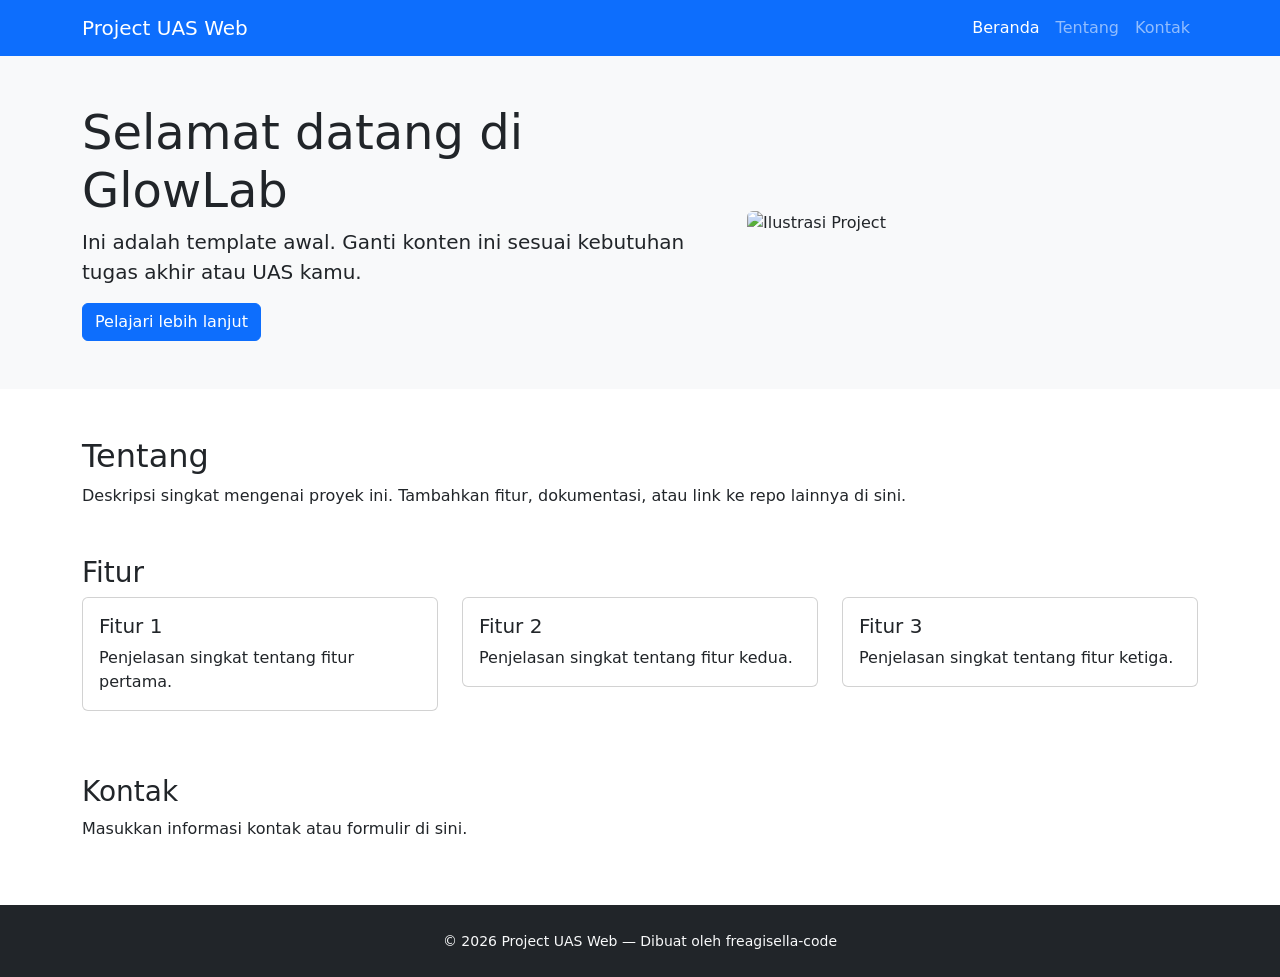
==== index.html @ 94179a81 "Update title and description for GlowLab project" ====
<!doctype html>
<html lang="id">
  <head>
    <meta charset="utf-8">
    <meta name="viewport" content="width=device-width, initial-scale=1">
    <title>GlowLab</title>
    <meta name="description" content="Halaman utama GlowLab">
    <!-- Bootstrap 5 CDN -->
    <link href="https://cdn.jsdelivr.net/npm/bootstrap@5.3.2/dist/css/bootstrap.min.css" rel="stylesheet">
  </head>
  <body>
    <nav class="navbar navbar-expand-lg navbar-dark bg-primary">
      <div class="container">
        <a class="navbar-brand" href="#">Project UAS Web</a>
        <button class="navbar-toggler" type="button" data-bs-toggle="collapse" data-bs-target="#navMenu" aria-controls="navMenu" aria-expanded="false" aria-label="Toggle navigation">
          <span class="navbar-toggler-icon"></span>
        </button>
        <div class="collapse navbar-collapse" id="navMenu">
          <ul class="navbar-nav ms-auto">
            <li class="nav-item"><a class="nav-link active" href="#">Beranda</a></li>
            <li class="nav-item"><a class="nav-link" href="#about">Tentang</a></li>
            <li class="nav-item"><a class="nav-link" href="#contact">Kontak</a></li>
          </ul>
        </div>
      </div>
    </nav>

    <header class="py-5 bg-light">
      <div class="container">
        <div class="row align-items-center">
          <div class="col-md-7">
            <h1 class="display-5">Selamat datang di GlowLab</h1>
            <p class="lead">Ini adalah template awal. Ganti konten ini sesuai kebutuhan tugas akhir atau UAS kamu.</p>
            <a href="#about" class="btn btn-primary">Pelajari lebih lanjut</a>
          </div>
          <div class="col-md-5 d-none d-md-block">
            <img src="https://via.placeholder.com/400x300.png?text=Project+UAS" class="img-fluid rounded" alt="Ilustrasi Project">
          </div>
        </div>
      </div>
    </header>

    <main class="py-5">
      <div class="container">
        <section id="about" class="mb-5">
          <h2>Tentang</h2>
          <p>Deskripsi singkat mengenai proyek ini. Tambahkan fitur, dokumentasi, atau link ke repo lainnya di sini.</p>
        </section>

        <section id="features" class="mb-5">
          <h3>Fitur</h3>
          <div class="row">
            <div class="col-md-4">
              <div class="card mb-3">
                <div class="card-body">
                  <h5 class="card-title">Fitur 1</h5>
                  <p class="card-text">Penjelasan singkat tentang fitur pertama.</p>
                </div>
              </div>
            </div>
            <div class="col-md-4">
              <div class="card mb-3">
                <div class="card-body">
                  <h5 class="card-title">Fitur 2</h5>
                  <p class="card-text">Penjelasan singkat tentang fitur kedua.</p>
                </div>
              </div>
            </div>
            <div class="col-md-4">
              <div class="card mb-3">
                <div class="card-body">
                  <h5 class="card-title">Fitur 3</h5>
                  <p class="card-text">Penjelasan singkat tentang fitur ketiga.</p>
                </div>
              </div>
            </div>
          </div>
        </section>

        <section id="contact">
          <h3>Kontak</h3>
          <p>Masukkan informasi kontak atau formulir di sini.</p>
        </section>
      </div>
    </main>

    <footer class="py-4 bg-dark text-light">
      <div class="container text-center">
        <small>&copy; 2026 Project UAS Web — Dibuat oleh freagisella-code</small>
      </div>
    </footer>

    <!-- Bootstrap JS -->
    <script src="https://cdn.jsdelivr.net/npm/bootstrap@5.3.2/dist/js/bootstrap.bundle.min.js"></script>
  </body>
</html>
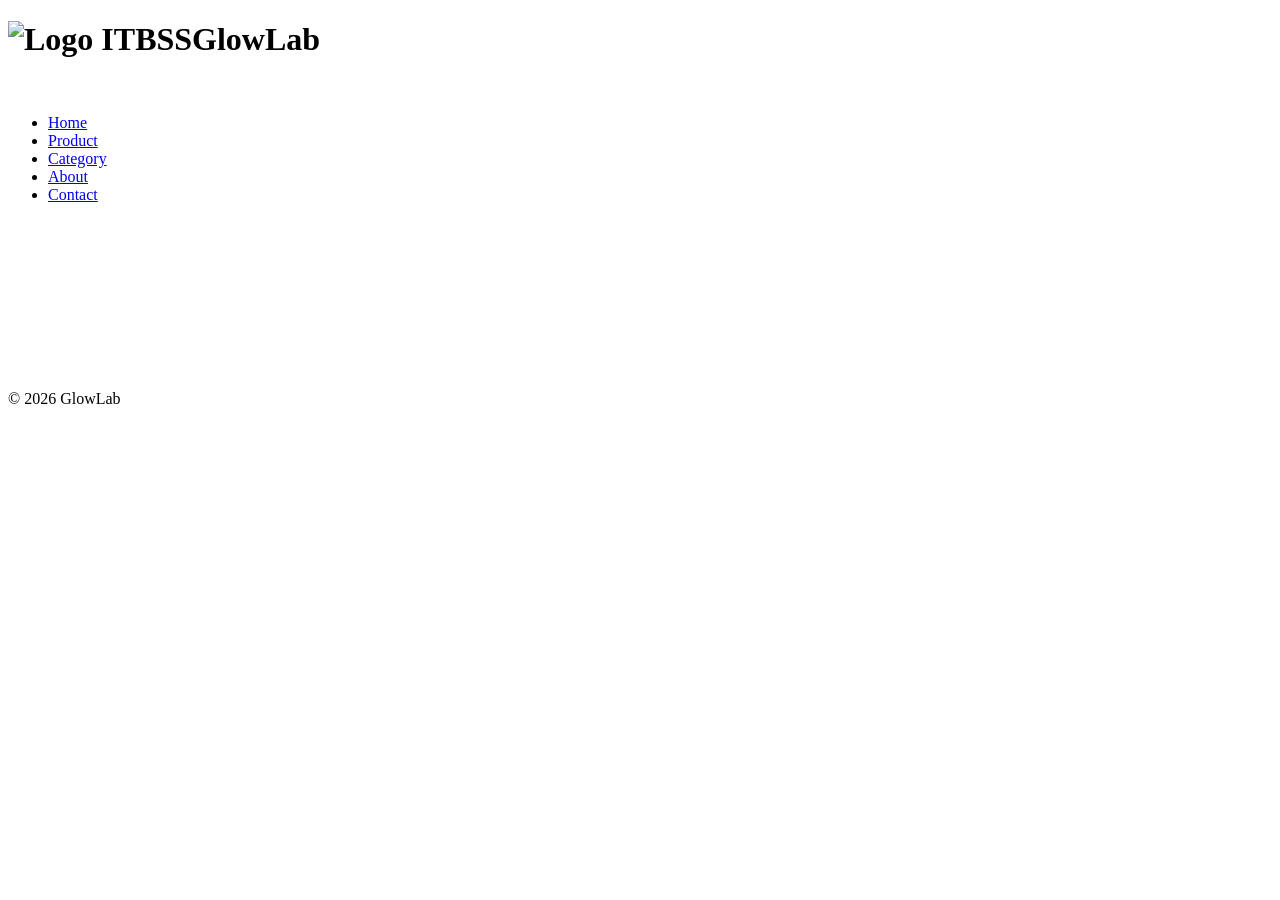
==== commit d2154ab7: "Refactor index.html structure and content Updated HTML structure, including language, meta tags, and" ====
--- a/index.html
+++ b/index.html
@@ -1,96 +1,30 @@
-<!doctype html>
-<html lang="id">
-  <head>
-    <meta charset="utf-8">
-    <meta name="viewport" content="width=device-width, initial-scale=1">
+<!DOCTYPE html>
+<html lang="en">
+<head>
+    <meta charset="UTF-8">
+    <meta name="viewport" content="width=device-width, initial-scale=1.0">
     <title>GlowLab</title>
-    <meta name="description" content="Halaman utama GlowLab">
-    <!-- Bootstrap 5 CDN -->
-    <link href="https://cdn.jsdelivr.net/npm/bootstrap@5.3.2/dist/css/bootstrap.min.css" rel="stylesheet">
-  </head>
-  <body>
-    <nav class="navbar navbar-expand-lg navbar-dark bg-primary">
-      <div class="container">
-        <a class="navbar-brand" href="#">Project UAS Web</a>
-        <button class="navbar-toggler" type="button" data-bs-toggle="collapse" data-bs-target="#navMenu" aria-controls="navMenu" aria-expanded="false" aria-label="Toggle navigation">
-          <span class="navbar-toggler-icon"></span>
-        </button>
-        <div class="collapse navbar-collapse" id="navMenu">
-          <ul class="navbar-nav ms-auto">
-            <li class="nav-item"><a class="nav-link active" href="#">Beranda</a></li>
-            <li class="nav-item"><a class="nav-link" href="#about">Tentang</a></li>
-            <li class="nav-item"><a class="nav-link" href="#contact">Kontak</a></li>
-          </ul>
-        </div>
-      </div>
+    <link rel="stylesheet" type="text/css" href="style.css">
+</head>
+<body>
+    <header>
+        <h1><img src="logoitbss2.png" alt="Logo ITBSS" height="30">GlowLab </h1> 
+        <p><marquee width="449"></marquee></p>
+    </header>
+     <nav>
+        <ul>
+            <li><a href="home.html" target="frameIsi">Home</a></li>
+            <li><a href="product.html" target="frameIsi">Product</a></li>
+            <li><a href="category.html" target="frameIsi">Category</a></li>
+            <li><a href="about.html" target="frameIsi">About</a></li>
+            <li><a href="contact.html" target="frameIsi">Contact</a></li>
+        </ul>
     </nav>
-
-    <header class="py-5 bg-light">
-      <div class="container">
-        <div class="row align-items-center">
-          <div class="col-md-7">
-            <h1 class="display-5">Selamat datang di GlowLab</h1>
-            <p class="lead">Ini adalah template awal. Ganti konten ini sesuai kebutuhan tugas akhir atau UAS kamu.</p>
-            <a href="#about" class="btn btn-primary">Pelajari lebih lanjut</a>
-          </div>
-          <div class="col-md-5 d-none d-md-block">
-            <img src="https://via.placeholder.com/400x300.png?text=Project+UAS" class="img-fluid rounded" alt="Ilustrasi Project">
-          </div>
-        </div>
-      </div>
-    </header>
-
-    <main class="py-5">
-      <div class="container">
-        <section id="about" class="mb-5">
-          <h2>Tentang</h2>
-          <p>Deskripsi singkat mengenai proyek ini. Tambahkan fitur, dokumentasi, atau link ke repo lainnya di sini.</p>
-        </section>
-
-        <section id="features" class="mb-5">
-          <h3>Fitur</h3>
-          <div class="row">
-            <div class="col-md-4">
-              <div class="card mb-3">
-                <div class="card-body">
-                  <h5 class="card-title">Fitur 1</h5>
-                  <p class="card-text">Penjelasan singkat tentang fitur pertama.</p>
-                </div>
-              </div>
-            </div>
-            <div class="col-md-4">
-              <div class="card mb-3">
-                <div class="card-body">
-                  <h5 class="card-title">Fitur 2</h5>
-                  <p class="card-text">Penjelasan singkat tentang fitur kedua.</p>
-                </div>
-              </div>
-            </div>
-            <div class="col-md-4">
-              <div class="card mb-3">
-                <div class="card-body">
-                  <h5 class="card-title">Fitur 3</h5>
-                  <p class="card-text">Penjelasan singkat tentang fitur ketiga.</p>
-                </div>
-              </div>
-            </div>
-          </div>
-        </section>
-
-        <section id="contact">
-          <h3>Kontak</h3>
-          <p>Masukkan informasi kontak atau formulir di sini.</p>
-        </section>
-      </div>
+     <main>
+        <iframe name="frameIsi" src="home.html" frameborder="0"></iframe>
     </main>
-
-    <footer class="py-4 bg-dark text-light">
-      <div class="container text-center">
-        <small>&copy; 2026 Project UAS Web — Dibuat oleh freagisella-code</small>
-      </div>
+    <footer>
+        <p>&copy; 2026 GlowLab</p>
     </footer>
-
-    <!-- Bootstrap JS -->
-    <script src="https://cdn.jsdelivr.net/npm/bootstrap@5.3.2/dist/js/bootstrap.bundle.min.js"></script>
-  </body>
+</body>
 </html>
--- a/style.css
+++ b/style.css
@@ -0,0 +1 @@
+
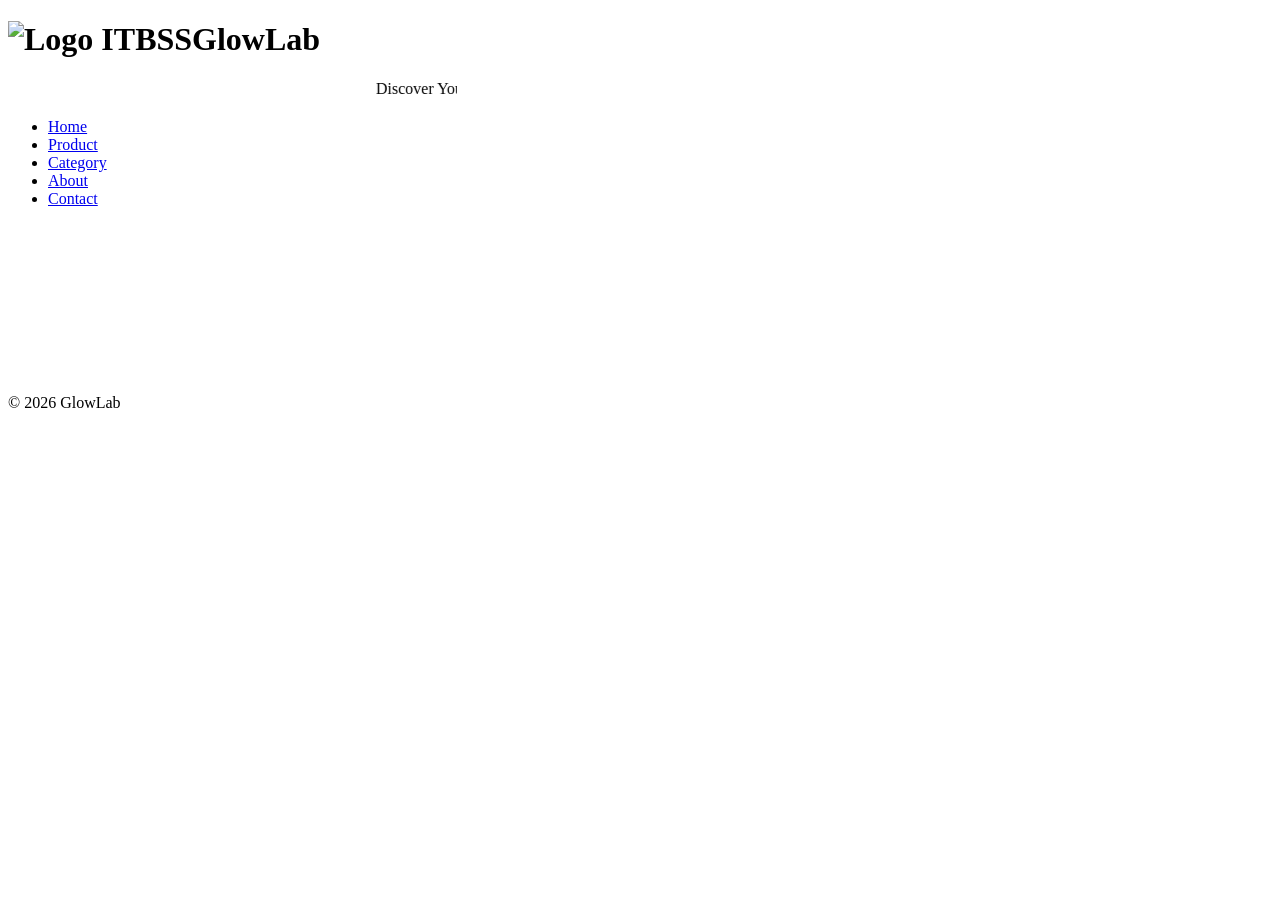
==== commit eee0010c: "Update index.html" ====
--- a/index.html
+++ b/index.html
@@ -9,7 +9,7 @@
 <body>
     <header>
         <h1><img src="logoitbss2.png" alt="Logo ITBSS" height="30">GlowLab </h1> 
-        <p><marquee width="449"></marquee></p>
+        <p><marquee width="449">Discover Your Perfect Glow</marquee></p>
     </header>
      <nav>
         <ul>
@@ -22,6 +22,7 @@
     </nav>
      <main>
         <iframe name="frameIsi" src="home.html" frameborder="0"></iframe>
+        <iframe name="frameIsi" src="product.html" frameborder="0"></iframe>
     </main>
     <footer>
         <p>&copy; 2026 GlowLab</p>
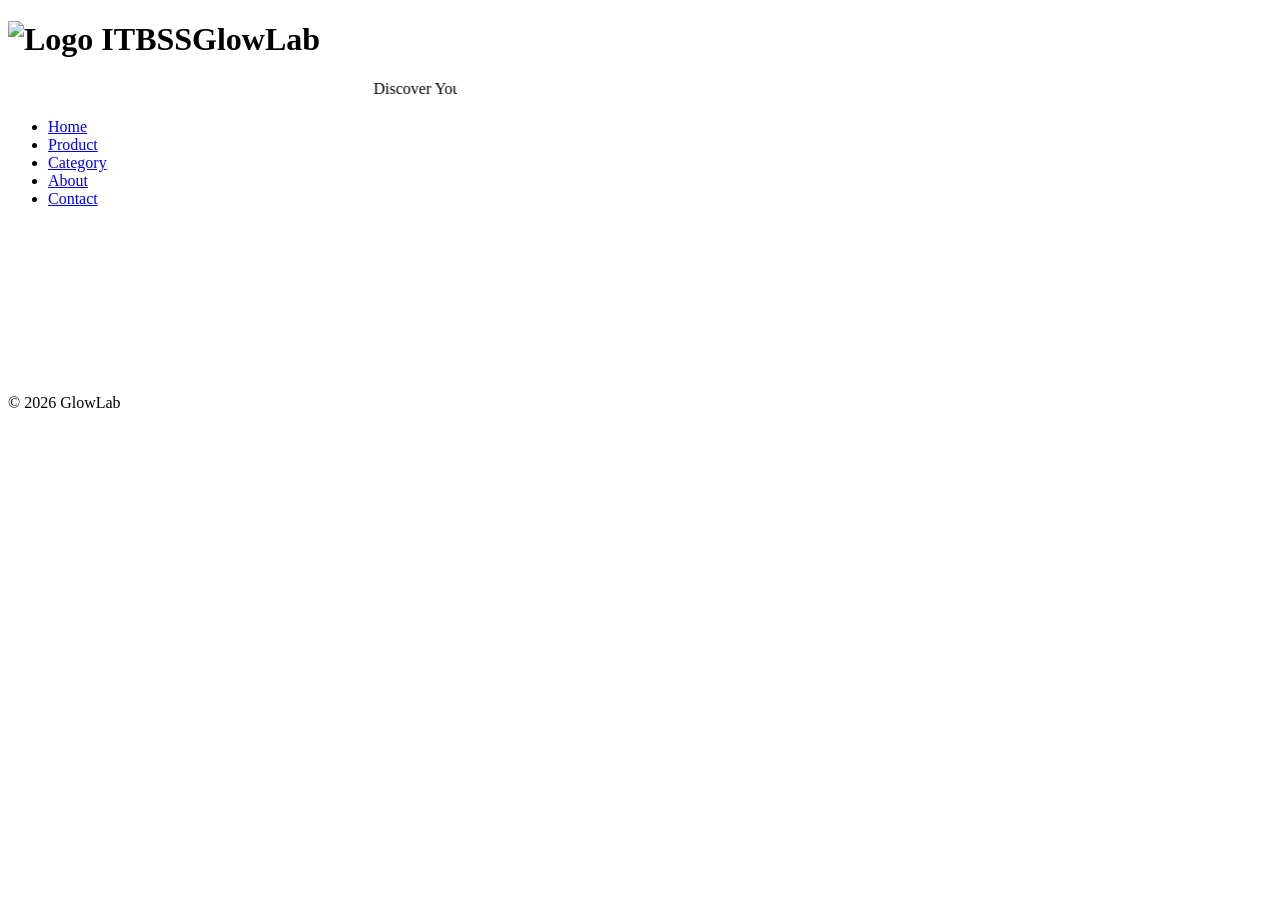
==== commit 185f511a: "Update index.html" ====
--- a/index.html
+++ b/index.html
@@ -13,7 +13,7 @@
     </header>
      <nav>
         <ul>
-            <li><a href="home.html" target="frameIsi">Home</a></li>
+            <li><a href="index.html" target="frameIsi">Home</a></li>
             <li><a href="product.html" target="frameIsi">Product</a></li>
             <li><a href="category.html" target="frameIsi">Category</a></li>
             <li><a href="about.html" target="frameIsi">About</a></li>
@@ -21,7 +21,7 @@
         </ul>
     </nav>
      <main>
-        <iframe name="frameIsi" src="home.html" frameborder="0"></iframe>
+        <iframe name="frameIsi" src="about.html" frameborder="0"></iframe>
         <iframe name="frameIsi" src="product.html" frameborder="0"></iframe>
     </main>
     <footer>
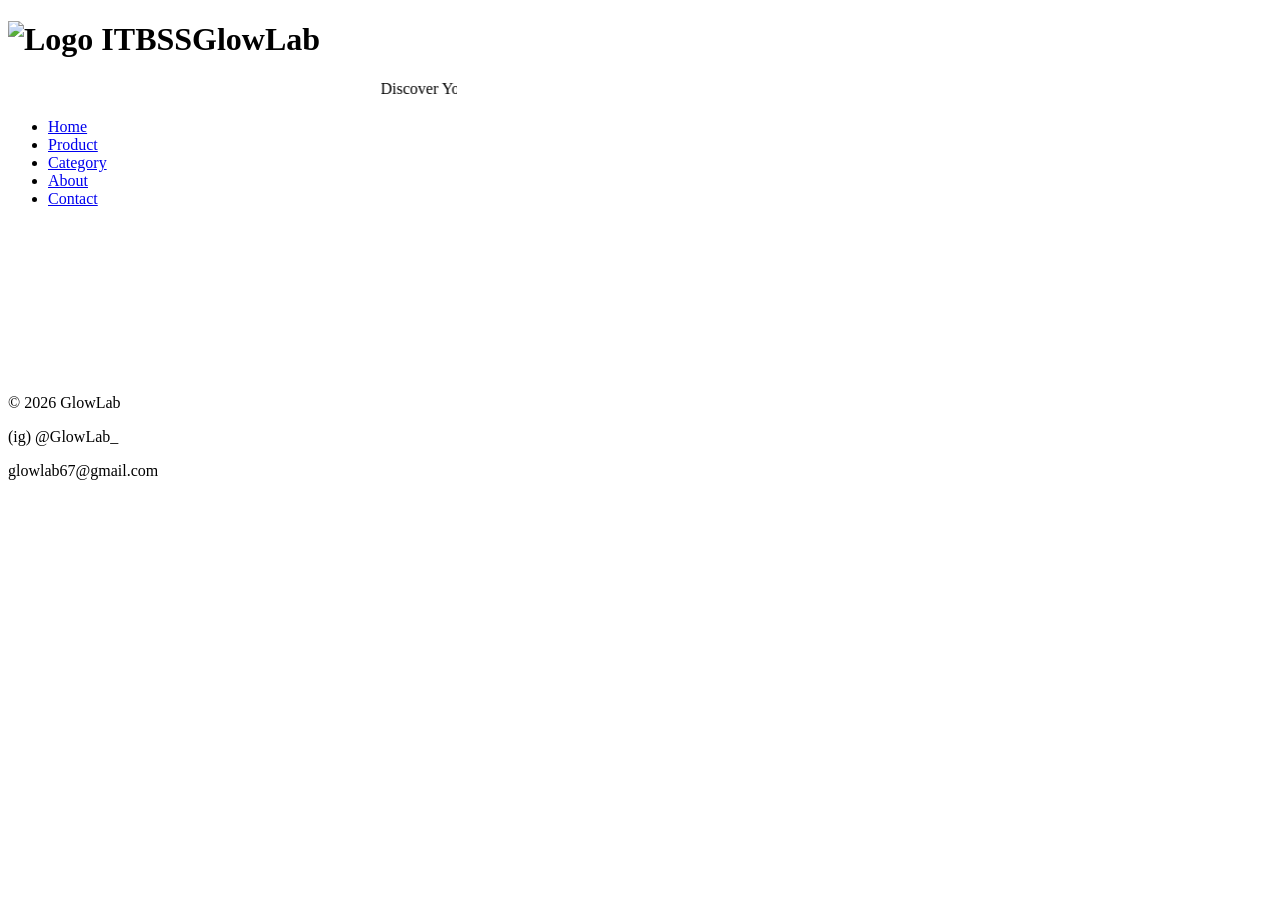
==== commit 19f57db4: "Update index.html" ====
--- a/index.html
+++ b/index.html
@@ -13,11 +13,11 @@
     </header>
      <nav>
         <ul>
-            <li><a href="index.html" target="frameIsi">Home</a></li>
+            <li><a href="index.html">Home</a></li>
             <li><a href="product.html" target="frameIsi">Product</a></li>
             <li><a href="category.html" target="frameIsi">Category</a></li>
             <li><a href="about.html" target="frameIsi">About</a></li>
-            <li><a href="contact.html" target="frameIsi">Contact</a></li>
+            <li><a href="https://wa.me/6282350705121">Contact</a></li>
         </ul>
     </nav>
      <main>
@@ -26,6 +26,8 @@
     </main>
     <footer>
         <p>&copy; 2026 GlowLab</p>
+        <p>(ig) @GlowLab_</p>
+        <p>glowlab67@gmail.com</p>
     </footer>
 </body>
 </html>
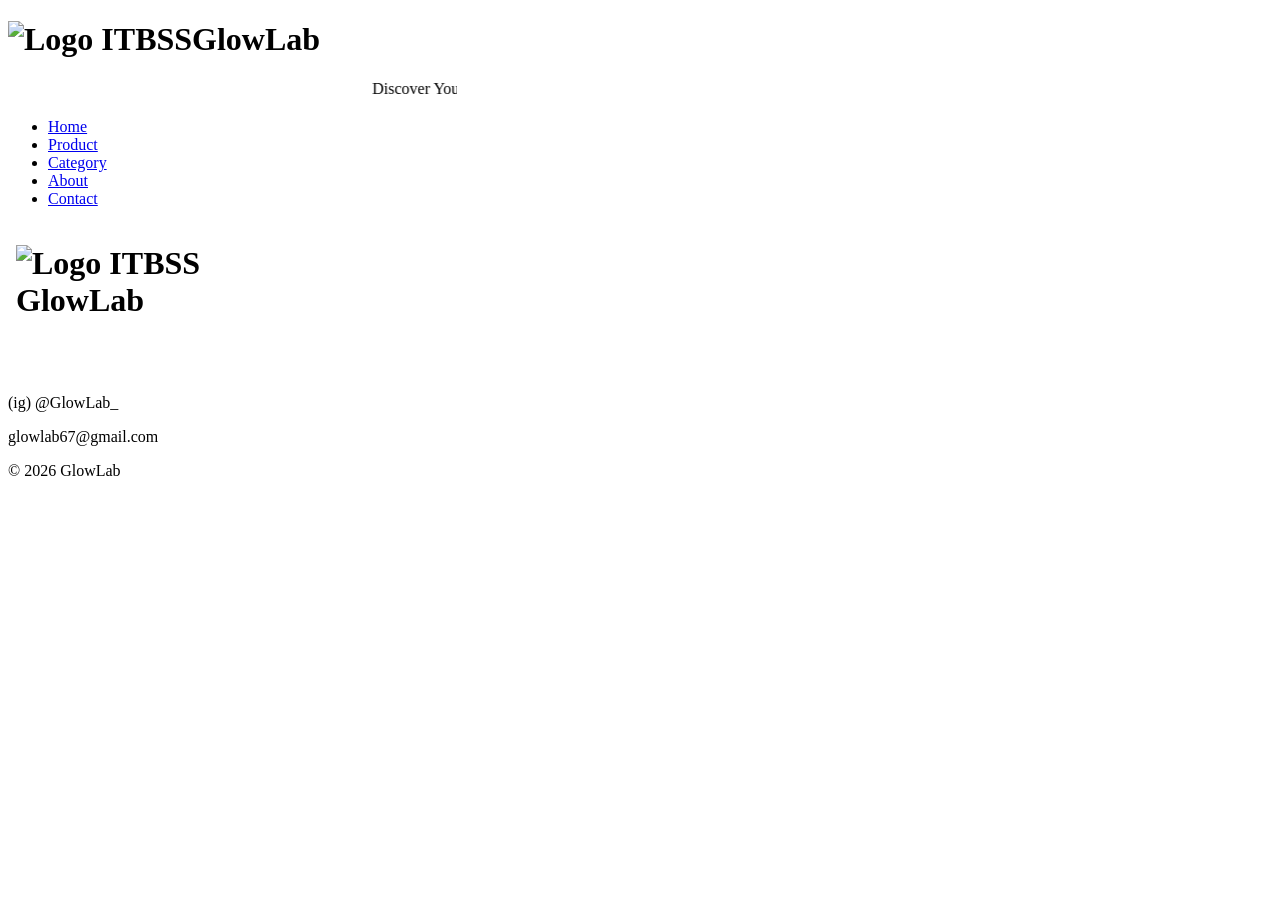
==== commit c78fa866: "Move copyright notice to footer" ====
--- a/index.html
+++ b/index.html
@@ -25,9 +25,9 @@
         <iframe name="frameIsi" src="product.html" frameborder="0"></iframe>
     </main>
     <footer>
-        <p>&copy; 2026 GlowLab</p>
         <p>(ig) @GlowLab_</p>
         <p>glowlab67@gmail.com</p>
+        <p>&copy; 2026 GlowLab</p>
     </footer>
 </body>
 </html>
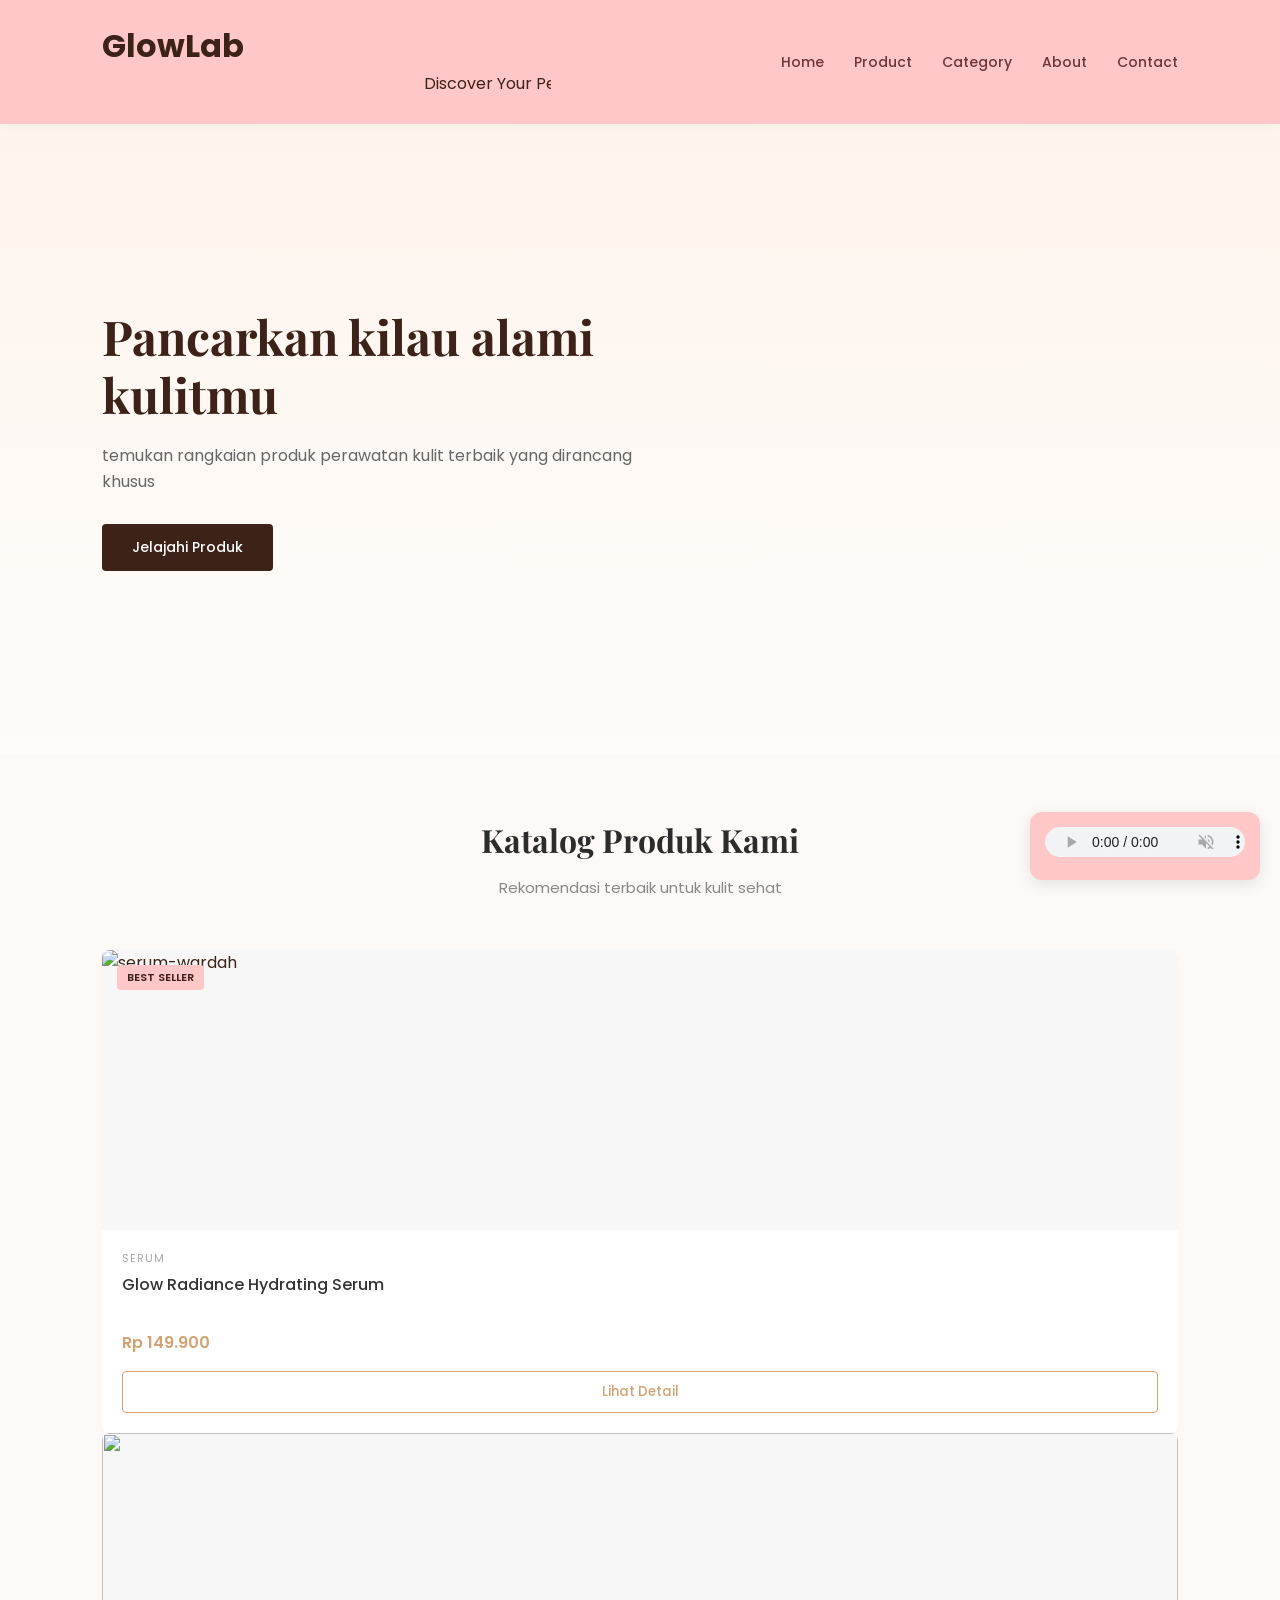
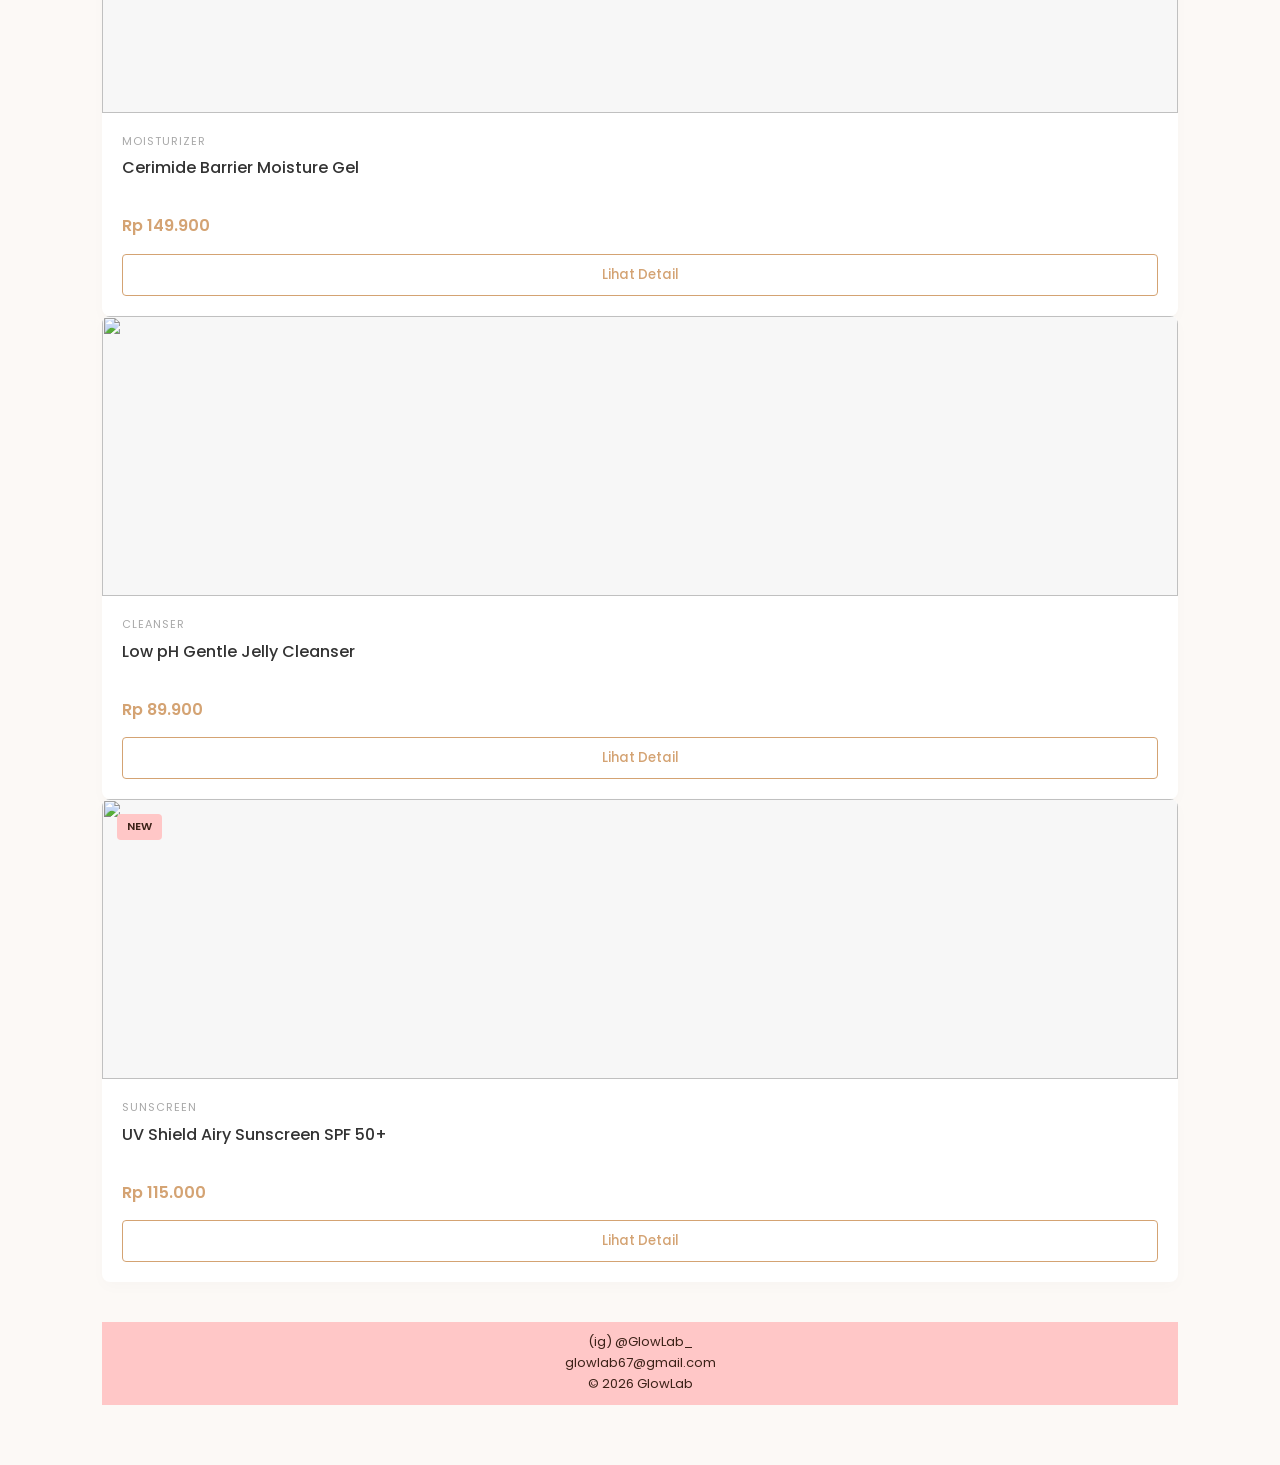
==== commit bcfcad4d: "Update index.html" ====
--- a/index.html
+++ b/index.html
@@ -3,15 +3,18 @@
 <head>
     <meta charset="UTF-8">
     <meta name="viewport" content="width=device-width, initial-scale=1.0">
-    <title>GlowLab</title>
+    <title>GlowLab | Skincare Catalogue</title>
     <link rel="stylesheet" type="text/css" href="style.css">
+    <link href="https://fonts.googleapis.com/css2?family=Playfair+Display:ital,wght@0,400..700;1,400..700&family=Poppins:wght@300;400;500;600&display=swap" rel="stylesheet">
 </head>
 <body>
     <header>
-        <h1><img src="logoitbss2.png" alt="Logo ITBSS" height="30">GlowLab </h1> 
+        <div>
+        <h1><img src="img/LogoGL1.png" alt="" height="30">GlowLab</h1> 
         <p><marquee width="449">Discover Your Perfect Glow</marquee></p>
-    </header>
-     <nav>
+        </div>
+    
+      <nav>
         <ul>
             <li><a href="index.html">Home</a></li>
             <li><a href="product.html" target="frameIsi">Product</a></li>
@@ -19,15 +22,88 @@
             <li><a href="about.html" target="frameIsi">About</a></li>
             <li><a href="https://wa.me/6282350705121">Contact</a></li>
         </ul>
-    </nav>
-     <main>
-        <iframe name="frameIsi" src="about.html" frameborder="0"></iframe>
-        <iframe name="frameIsi" src="product.html" frameborder="0"></iframe>
-    </main>
-    <footer>
+      </nav>
+    </header>
+     <!-- <main>
+        <iframe name="frameIsi" src="home.html" frameborder="0"></iframe>
+      
+    </main> -->
+
+    <section class="produk">
+      <div class="produk-content">
+        <h1>Pancarkan kilau alami kulitmu</h1>
+        <p>temukan rangkaian produk perawatan kulit terbaik yang dirancang khusus</p>
+        <a href="product.html" class="btn"> Jelajahi Produk</a>
+      </div>
+    </section>
+    <main id="katalog" class="catalog-container">
+      <div class="section-title">
+        <h2>Katalog Produk Kami</h2>
+        <p>Rekomendasi terbaik untuk kulit sehat</p>
+      </div>
+
+      <div class="product-grid">
+        <div class="product-card">
+          <div class="product-badge"> Best Seller</div>
+          <div class="product-img">
+            <img src="img/skincare/wardah/serum.PNG" alt="serum-wardah">
+          </div>
+          <div class="product-info">
+            <span class="category">Serum</span>
+            <h3>Glow Radiance Hydrating Serum</h3>
+            <p class="price">Rp 149.900</p>
+            <button class="btn-detail">Lihat Detail</button>
+          </div>
+        </div>
+      </div>
+      
+      <div class="product-card">
+        <div class="product-img">
+          <img src="" alt="">
+        </div>
+        <div class="product-info">
+          <span class="category">Moisturizer</span>
+          <h3>Cerimide Barrier Moisture Gel</h3>
+          <p class="price">Rp 149.900</p>
+          <button class="btn-detail">Lihat Detail</button>
+        </div>
+      </div>
+
+      <div class="product-card">
+        <div class="product-img">
+          <img src="" alt="">
+        </div>
+        <div class="product-info">
+          <span class="category">Cleanser</span>
+          <h3>Low pH Gentle Jelly Cleanser</h3>
+          <p class="price">Rp 89.900</p>
+          <button class="btn-detail">Lihat Detail</button>
+        </div>
+      </div>
+
+      <div class="product-card">
+        <div class="product-badge">New</div>
+        <div class="product-img">
+          <img src="" alt="">
+        </div>
+        <div class="product-info">
+          <span class="category">Sunscreen</span>
+          <h3>UV Shield Airy Sunscreen SPF 50+</h3>
+          <p class="price">Rp 115.000</p>
+          <button class="btn-detail">Lihat Detail</button>
+        </div>
+      </div>
+ <div class="music-box">
+  <audio autoplay loop muted controls>
+    <source src="musik/RUDE!.mp3" type="audio/mpeg">
+</audio>
+ </div>
+
+  
+  <footer>
         <p>(ig) @GlowLab_</p>
         <p>glowlab67@gmail.com</p>
         <p>&copy; 2026 GlowLab</p>
-    </footer>
+  </footer>
 </body>
 </html>
--- a/style.css
+++ b/style.css
@@ -1 +1,288 @@
-
+*{
+    margin : 0;
+    padding: 0;
+    box-sizing: border-box;
+}
+
+body{
+    font-family: 'Poppins', sans-serif;
+    background-color: #fcf9f6;
+    color: #3C2218;
+    line-height: 1.6;
+}
+
+header {
+    display:flex;
+    justify-content: space-between;
+    align-items: center;
+    padding: 20px 8%;
+    background-color: #FFC7C7;
+    color: #3C2218;
+    box-shadow: 0 2px 10px rgba(0,0,0, 0.03);
+    position: sticky;
+    top: 0;
+    z-index: 100;
+}
+
+.logo{
+    font-family: 'Playfair Display', serif;
+    font-size: 28px;
+    font-weight: 700;
+    color: #333;
+    letter-spacing: 1px;
+}
+
+.logo span{
+    color: #d4a373;
+}
+
+nav ul{
+    display: flex;
+    list-style: none;
+}
+
+nav ul li{
+    margin-left: 30px;
+}
+
+nav ul li a {
+    text-decoration: none;
+    color: #6e3636;
+    font-size : 14px;
+    font-weight: 500;
+    transition: color 0.3s ease;
+}
+
+nav ul li a:hover, nav ul li a.active{
+    color: #ffff;
+}
+
+main iframe{
+    width: 100%;
+    height: 500px;
+    border: 0;
+}
+
+.produk{
+    background: linear-gradient(rgba(255, 241, 230, 0.6), rgba(255, 255, 255, 0.5)), 
+                url('https://images.unsplash.com/photo-1617897903246-719242758050?q=80&w=1500&auto=format&fit=crop') no-repeat center center/cover;
+    height: 70vh;
+    display: flex;
+    align-items: center;
+    padding: 0 8%;
+}
+
+.produk-content{
+    max-width: 550px;
+}
+
+.produk-content h1{
+    font-family: 'Playfair Display', serif;
+    font-size: 48px;
+    color: 2c2c2c;
+    line-height: 1.2;
+    margin-bottom: 20px;
+}
+
+.produk-content p{
+    font-size:16px;
+    color: #666;
+    margin-bottom:30px;
+}
+
+.btn{
+    display: inline-block;
+    padding: 12px 30px;
+    background-color: #3C2218;
+    color: #fff;
+    text-decoration: none;
+    border-radius : 4px;
+    font-weight: 500;
+    font-size:14px;
+    transition: background 0.3s ease;
+}
+
+.btn:hover{
+    background-color: #b98453;
+}
+
+.catalog-container{
+    padding: 60px 8%;
+}
+
+.section-title{
+    text-align: center;
+    margin-bottom: 50px;
+}
+
+.section-title h2{
+    font-family: 'Playfair Display', serif;
+    font-size: 32px;
+    color: #2c2c2c;
+    margin-bottom: 10px;
+}
+
+.section-title p{
+    color: #888;
+    font-size: 15px;
+}
+
+.product-grid{
+    display:grid;
+    grid-template-columns: repeat(auto-fit, minmax(250px, 1fr));
+    gap: 30px;
+}
+
+.product-card {
+    background-color: #fff;
+    border-radius: 8px;
+    overflow: hidden;
+    box-shadow: 0 5px 15px rgba(0, 0, 0, 0.02);
+    transition: transform 0.3s ease, box-shadow 0.3s ease;
+    position: relative;
+    display: flex;
+    flex-direction: column ;
+    justify-content: space-between;
+}
+
+.product-card:hover {
+    transform: translateY(-5px);
+    box-shadow: 0 10px 25px rgba(212, 163, 115, 0.15);
+}
+
+.product-badge {
+    position: absolute;
+    top: 15px;
+    left: 15px;
+    background-color: #FFC7C7;
+    color: #3C2218;
+    padding: 4px 10px;
+    font-size: 11px;
+    text-transform: uppercase;
+    font-weight: 600;
+    border-radius: 4px;
+    z-index: 10;
+}
+
+.product-img {
+    height: 280px;
+    overflow: hidden;
+    background-color: #f7f7f7;
+}
+
+.product-img img {
+    width: 100%;
+    height: 100%;
+    object-fit: cover;
+    transition: transform 0.5s ease;
+}
+
+.product-card:hover .product-img img {
+    transform: scale(1.05);
+}
+
+.product-info {
+    padding: 20px;
+}
+
+.product-info .category {
+    font-size: 11px;
+    text-transform: uppercase;
+    color: #a8a8a8;
+    letter-spacing: 1px;
+    display: block;
+    margin-bottom: 5px;
+}
+
+.product-info h3 {
+    font-size: 16px;
+    color: #333;
+    margin-bottom: 10px;
+    font-weight: 500;
+    height: 48px; 
+    -webkit-line-clamp: 2;
+    -webkit-box-orient: vertical;
+    overflow: hidden;
+}
+
+.product-info .price {
+    font-size: 16px;
+    font-weight: 600;
+    color: #d4a373;
+    margin-bottom: 15px;
+}
+
+.btn-detail {
+    width: 100%;
+    padding: 10px;
+    background-color: transparent;
+    border: 1px solid #d4a373;
+    color: #d4a373;
+    border-radius: 4px;
+    cursor: pointer;
+    font-weight: 500;
+    font-family: 'Poppins', sans-serif;
+    transition: all 0.3s ease;
+}
+
+.btn-detail:hover {
+    background-color: #FFC7C7;
+    color: #3C2218;
+}
+
+
+footer {
+    background-color: #FFC7C7;
+    text-align: center;
+    padding: 10px;
+    font-size: 13px;
+    color: #3C2218;
+    margin-top: 40px;
+    width: 100%;
+    box-sizing: border-box;
+}
+
+.music-box {
+    position: fixed;
+    bottom: 20px;
+    right: 20px;
+    background-color: #FFC7C7; 
+    padding: 15px;
+    border-radius: 12px;
+    box-shadow: 0 4px 15px rgba(0,0,0,0.1);
+    z-index: 1000; 
+}
+
+.music-box p {
+    margin: 0 0 8px 0;
+    font-size: 12px;
+    color: #3C2218;
+    font-weight: 600;
+    text-align: center;
+}
+
+
+.music-box audio {
+    height: 30px;
+    width: 200px;
+}
+
+
+
+/* @media (max-width: 768px) {
+    header {
+        flex-direction: column;
+        gap: 15px;
+    }
+    nav ul li {
+        margin: 0 15px;
+    }
+    .hero {
+        text-align: center;
+        justify-content: center;
+        padding: 0 20px;
+    }
+    .hero-content h1 {
+        font-size: 36px;
+    }
+} */v
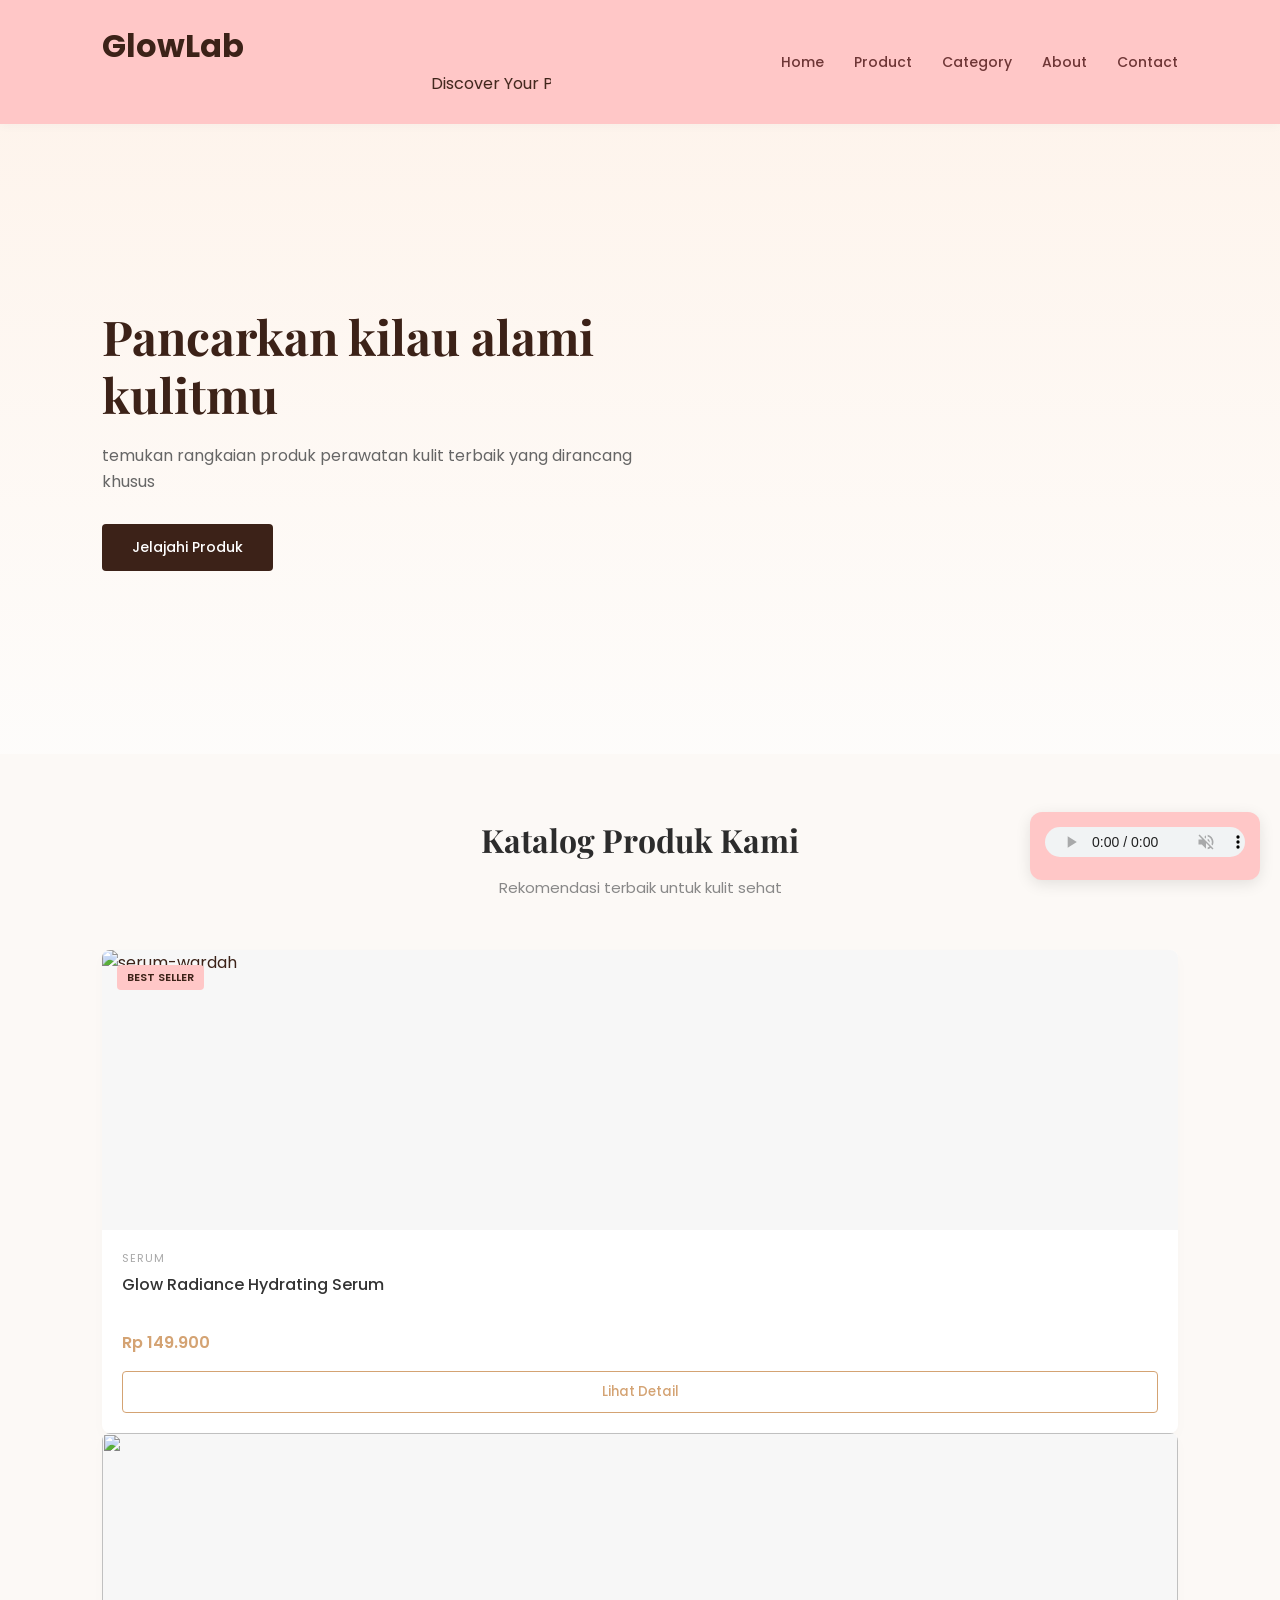
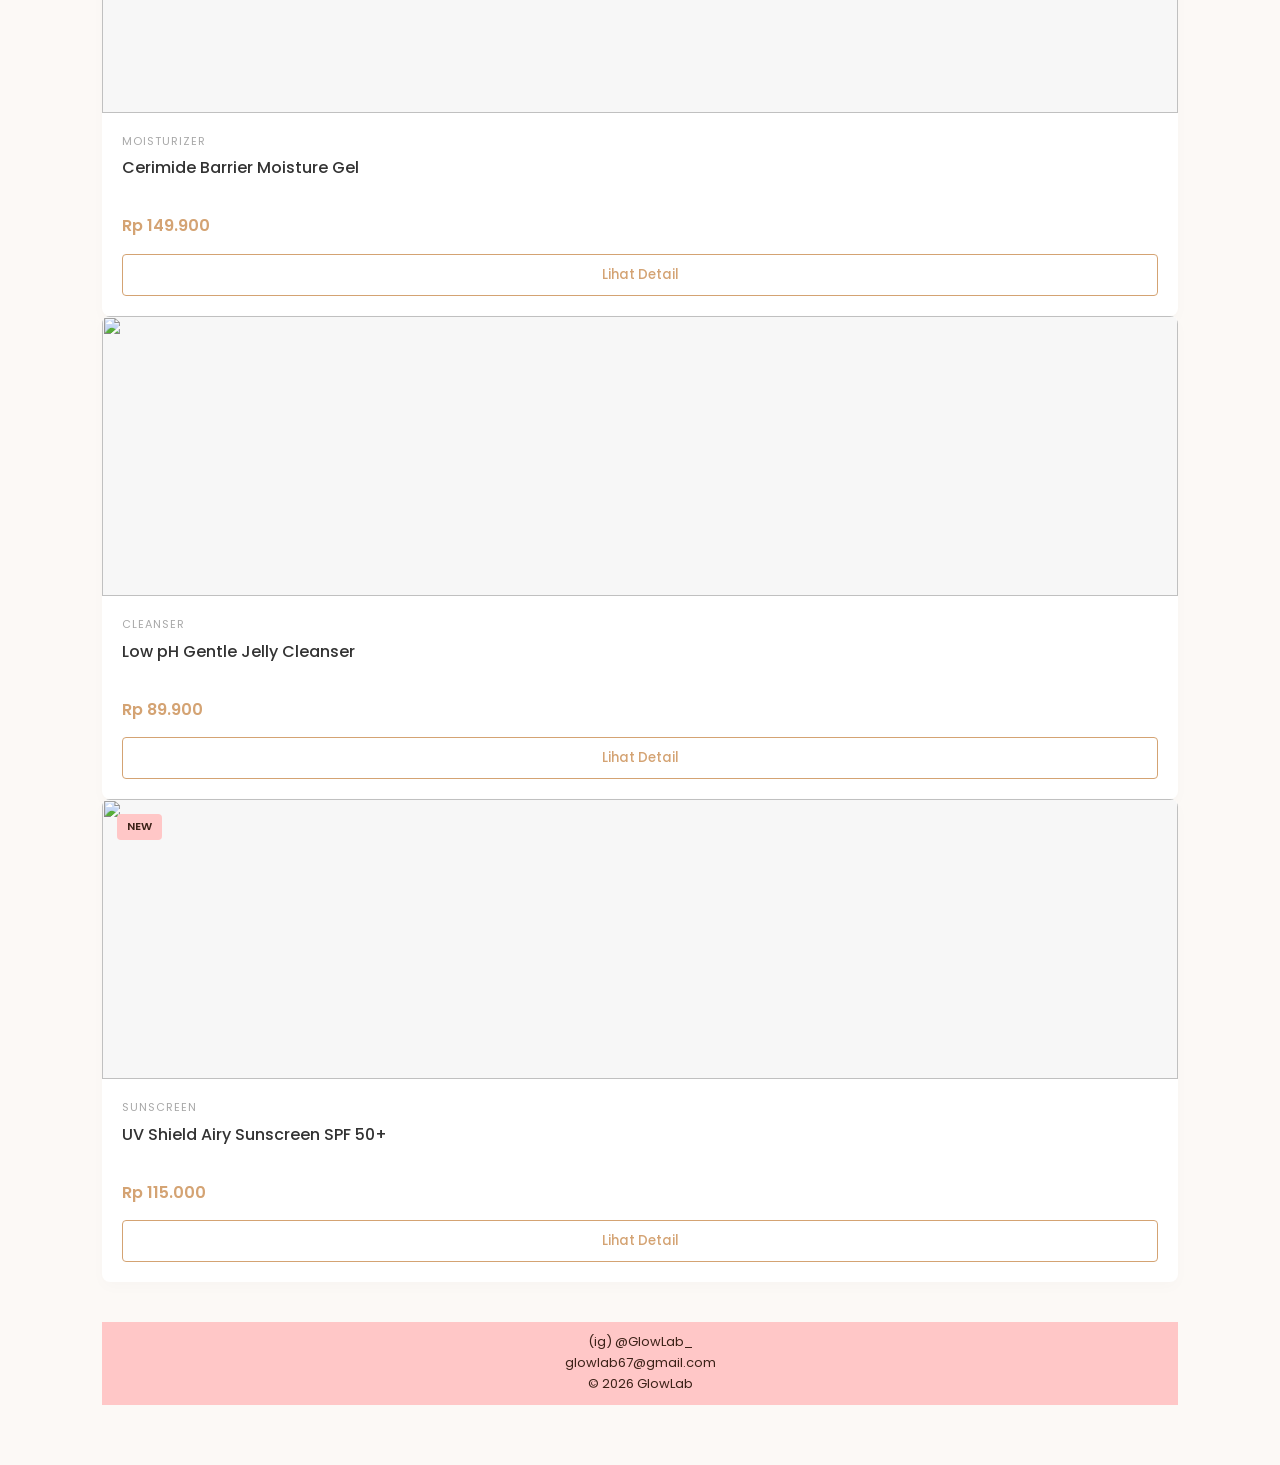
==== commit f66bff44: "Update index.html" ====
--- a/index.html
+++ b/index.html
@@ -6,6 +6,7 @@
     <title>GlowLab | Skincare Catalogue</title>
     <link rel="stylesheet" type="text/css" href="style.css">
     <link href="https://fonts.googleapis.com/css2?family=Playfair+Display:ital,wght@0,400..700;1,400..700&family=Poppins:wght@300;400;500;600&display=swap" rel="stylesheet">
+    <script src="javascript.js"></script>
 </head>
 <body>
     <header>
